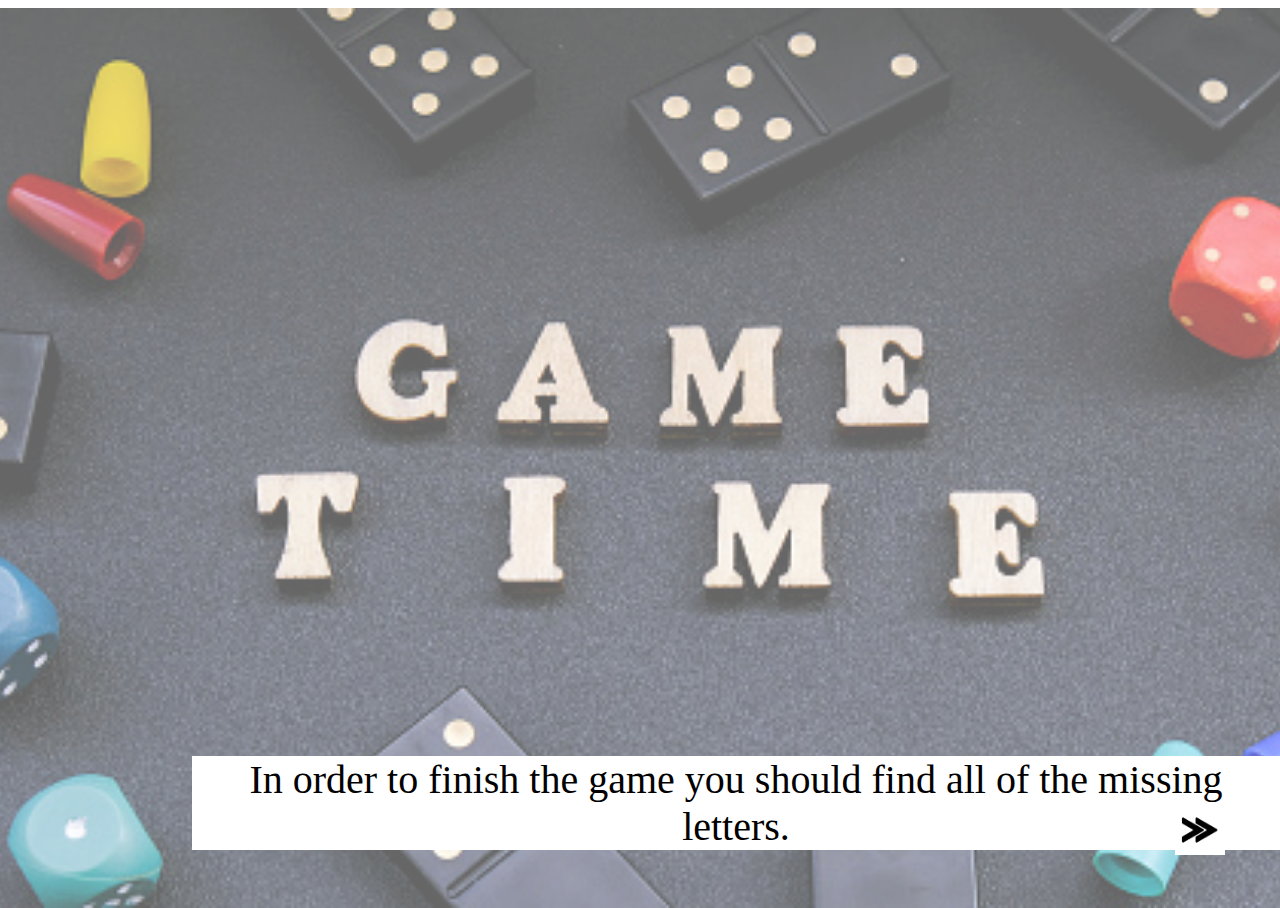
==== Game/index.html @ 8616ecc3 "change file name" ====
<!DOCTYPE html>
<html lang="en">
  <head>
    <meta charset="UTF-8" />
    <meta http-equiv="X-UA-Compatible" content="IE=edge" />
    <meta name="viewport" content="width=device-width, initial-scale=1.0" />
    <link rel="stylesheet" href="mygame-style.css" />
    <title>Game start</title>
  </head>
  <body class="center">
    <img
      class="imgstartpage"
      src="images/istockphoto-1306464121-170667a.jpg"
      alt=""
    />
    <div class="textfirstpage">
      In order to finish the game you should find all of the missing letters.
    </div>
    <a href="http://127.0.0.1:5501/mygame.html">
      <img class="startpageimg" src="images/arrow.png" alt=""
    /></a>
  </body>
</html>
---- Game/mygame-style.css ----
.center {
  display: flex;
  justify-content: center;
  height: 30rem;
}

.riddle {
  left: 0px;
  right: 0px;
  position: absolute;
  background-color: cornflowerblue;
  top: 0px;
  text-align: center;
  padding: 1rem;
  font-size: 30px;
}

.info {
  border-style: solid;
  border-color: black;
  background-color: bisque;
  font-size: 22pt;
  font-weight: bold;
  position: absolute;
  right: 17rem;
  top: 6rem;
  padding-left: 1rem;
  padding-right: 1rem;
  padding-top: 0.5rem;
  padding-bottom: 0.5rem;
}

.text {
  position: absolute;
  width: 10vw;
  right: 10rem;
  top: 11rem;
}

.dog {
  position: absolute;
  width: 10vw;
  right: 10rem;
  top: 11rem;
  display: none;
}

.outside {
  position: absolute;
  width: 10vw;
  right: 10rem;
  top: 11rem;
  display: none;
}

.room {
  margin-top: 5rem;
}

.boxpuzzle {
  height: 30px;
  width: 30px;
  background-color: blue;
  position: absolute;
  bottom: 280px;
  right: 430px;
  text-align: center;
}

.m {
  background-color: brown;
  position: absolute;
  height: 23px;
  width: 18px;
  left: 665px;
  bottom: 347px;
}

.dogimg {
  position: absolute;
  width: 300px;
  left: 20rem;
  top: 2rem;
}

.dog2img {
  position: absolute;
  height: 260px;
  left: 22rem;
  top: 1.5rem;
  display: none;
}

.door {
  position: absolute;
  height: 295px;
  width: 120px;
  top: 140px;
  left: 420px;
  transform: perspective(14em) rotateY(50deg);
}

.imgstartpage {
  height: 100vh;
  position: sticky;
  top: 0;
  opacity: 0.6;
}

.textfirstpage {
  background-color: white;
  text-align: center;
  font-size: 30pt;
  bottom: 50px;
  left: 15%;
  position: absolute;
}

.startpageimg {
  width: 50px;
  position: absolute;
  right: 55px;
  bottom: 45px;
}

.switch {
  height: 50px;
  width: 50px;
  background-color: aqua;
  position: absolute;
  right: 30%;
  top: 100px;
}

.light-on {
  background-color: white;
}

.light-off {
  background-color: black;
}

.e {
  height: 30px;
  width: 30px;
  display: none;
  position: absolute;
  top: 470px;
  left: 53%;
}

.santa {
  height: 30rem;
  display: none;
  position: absolute;
}

.finish {
  border: 3px;
  border-style: solid;
  border-color: blueviolet;
  display: inline-block;
  padding: 2rem;
  font-size: 30pt;
  position: absolute;
  top: 35%;
  left: 30%;
}

.confetti {
  z-index: 0;
}

.color {
  background-color: bisque;
}

.h2 {
  border-style: solid;
  display: inline-block;
  padding-left: 1rem;
  padding-right: 1rem;
  padding-top: 1.2rem;
  width: 15vw;
  line-height: 8pt;
}

.win {
  border-style: solid;
  padding-left: 1rem;
  padding-right: 1rem;
  padding-top: 1.2rem;
  width: 15vw;
  line-height: 8pt;
  display: none;
}

.h3 {
  margin-left: 1rem;
}

.a {
  width: 30px;
  height: 30px;
  position: absolute;
  left: 270px;
  margin-top: 14rem;
  display: none;
}

.santatext {
  background-color: white;
  position: absolute;
  left: 25rem;
  top: 50%;
  font-size: 16pt;
  padding: 3rem;
  display: none;
}

.arrow {
  width: 50px;
  position: absolute;
  left: 35px;
  bottom: 300px;
  transform: rotate(180deg);
  display: none;
}

.arrow2 {
  width: 50px;
  position: absolute;
  left: 35px;
  bottom: 300px;
  transform: rotate(180deg);
}

.done {
  background-color: rgb(9, 164, 9);
  font-size: 16pt;
  position: absolute;
  left: 47%;
  bottom: 10rem;
  padding-top: 0.4rem;
  padding-bottom: 0.4rem;
  padding-left: 0.7rem;
  padding-right: 0.7rem;
  display: none;
}
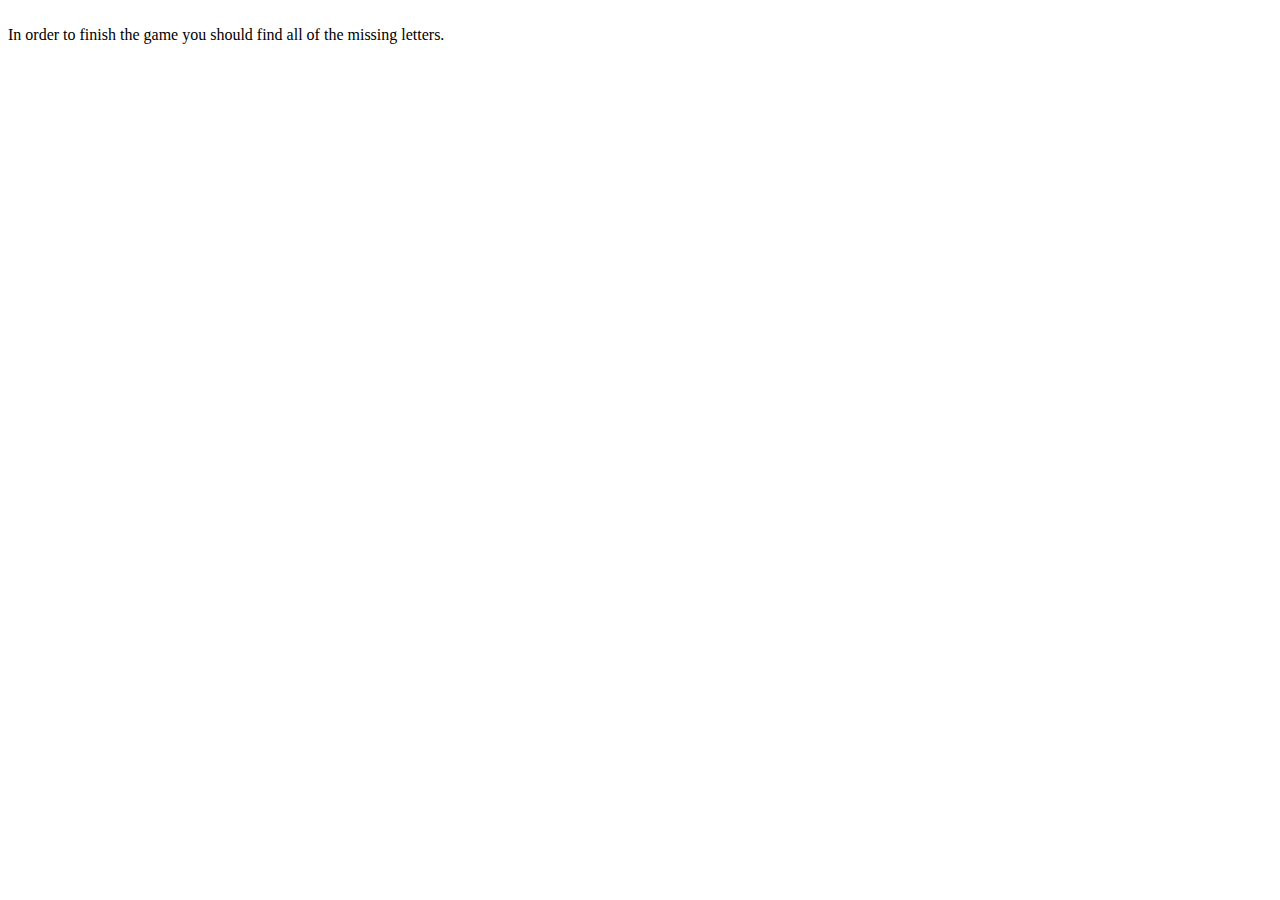
==== commit a4b238c1: "href" ====
--- a/Game/index.html
+++ b/Game/index.html
@@ -16,7 +16,7 @@
     <div class="textfirstpage">
       In order to finish the game you should find all of the missing letters.
     </div>
-    <a href="http://127.0.0.1:5501/mygame.html">
+    <a href="mygame">
       <img class="startpageimg" src="images/arrow.png" alt=""
     /></a>
   </body>
